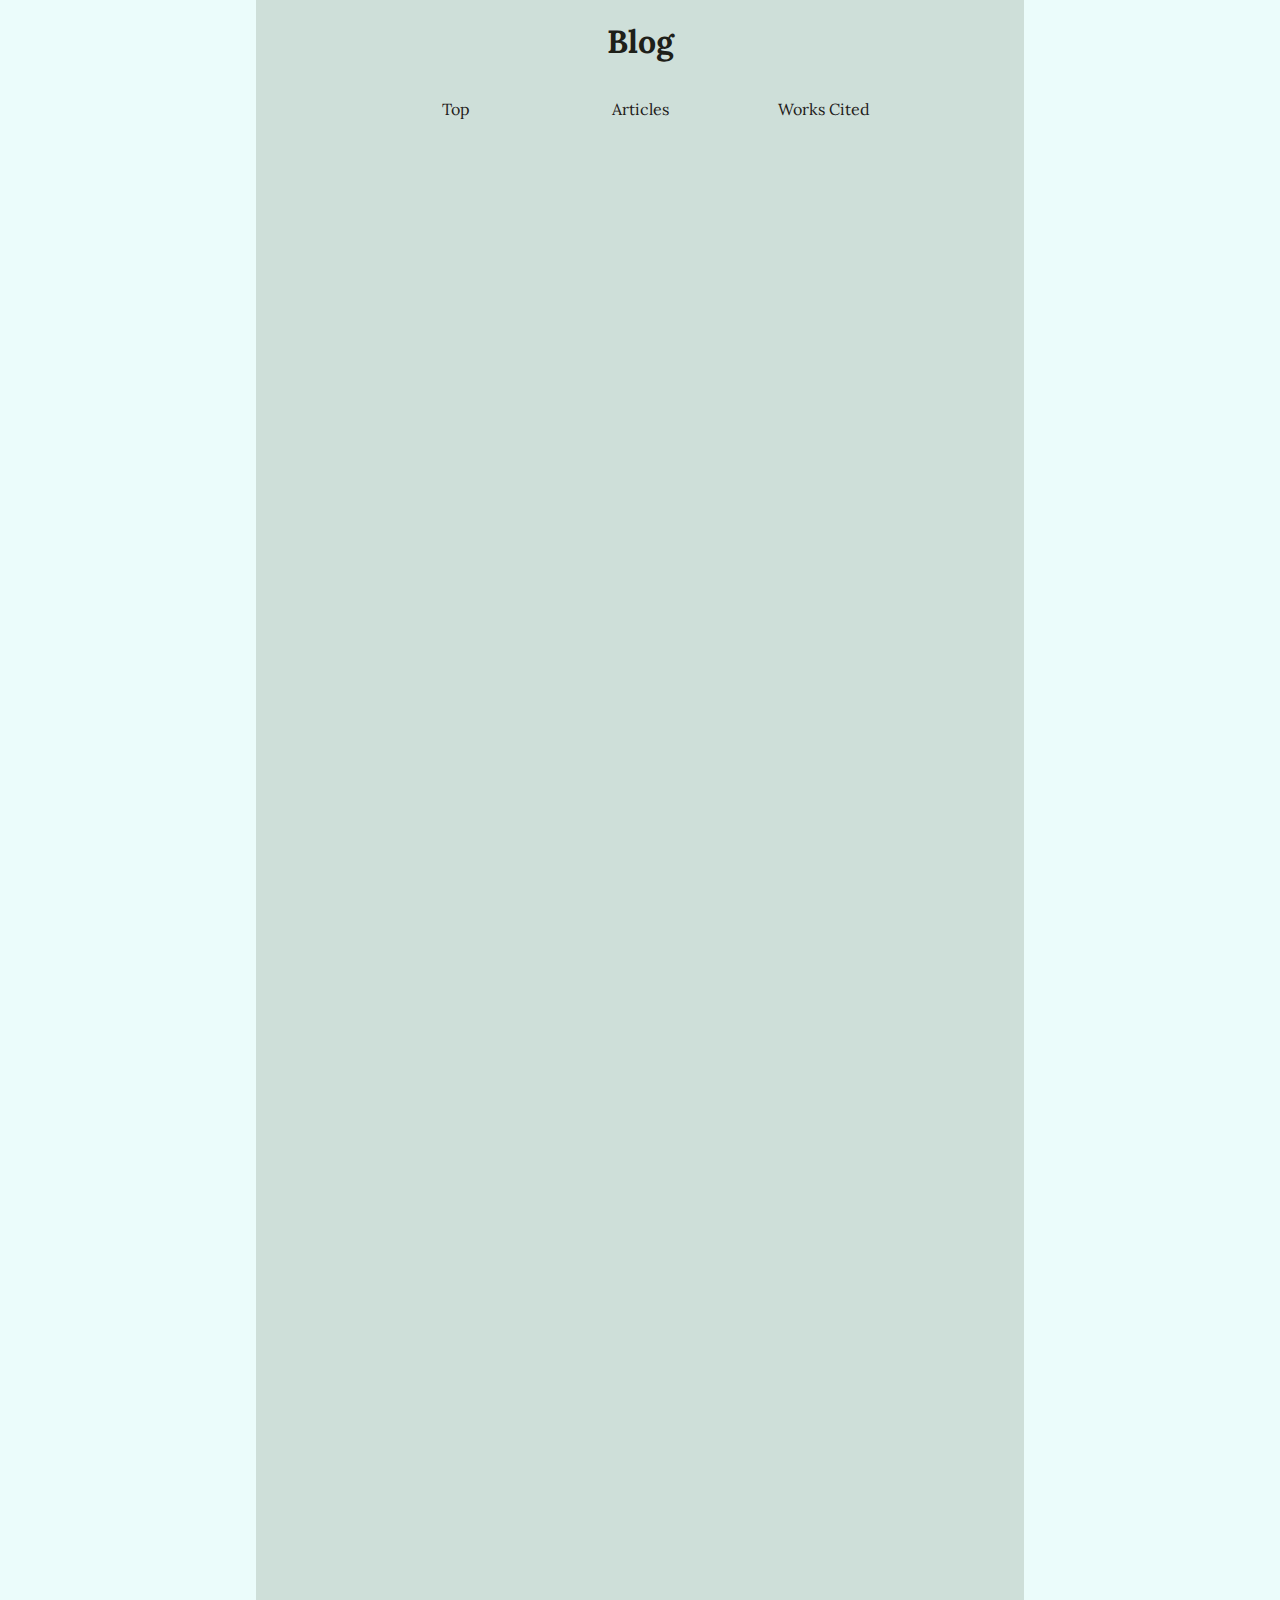
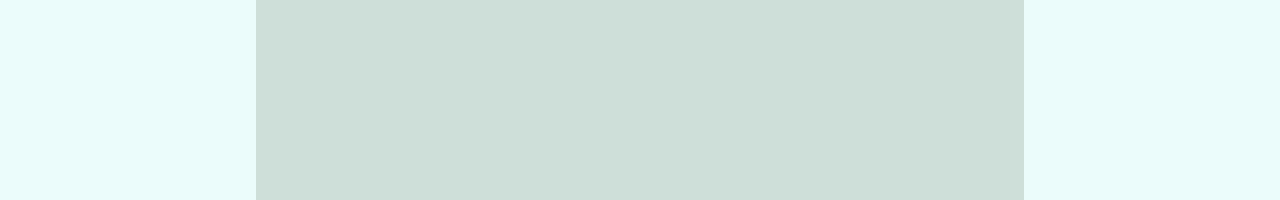
==== blog/article1.html @ 1c037acc "commit (8?)" ====
<!DOCTYPE html>
<html lang="en">

<head>
    <meta charset="UTF-8">
    <meta http-equiv="X-UA-Compatible" content="IE=edge">
    <meta name="viewport" content="width=device-width, initial-scale=1.0">
    <script src="https://code.jquery.com/jquery-3.6.4.min.js" integrity="sha256-oP6HI9z1XaZNBrJURtCoUT5SUnxFr8s3BzRl+cbzUq8=" crossorigin="anonymous"></script>
    <script src="./script.js"></script>
    <link rel="preconnect" href="https://fonts.googleapis.com">
    <link rel="preconnect" href="https://fonts.gstatic.com" crossorigin>
    <link href="https://fonts.googleapis.com/css2?family=Lora&display=swap" rel="stylesheet">
    <link rel="stylesheet" href="./style.css">
    <title>Blog</title>
</head>

<body>
    <div class="body">
        <div class="header">
            <h1 class="title">Blog</h1>
            <div class="headerlist">
                <ul>
                    <li>Top</li>
                    <li>Articles</li>
                    <li>Works Cited</li>
                </ul>
            </div>
        </div>
        <div class="main">

        </div>
    </div>
</body>

</html>
---- blog/style.css ----
html {
    font-family: 'Lora', serif;
    color: #1E2019;
}

body {
    display: flex;
    justify-content: center;
    margin: 0;
    padding: 0;
    background-color: #EBFCFB;
}

.body {
    width: 60%;
    background-color: #CEDFD9;
    height: 200vh;
    margin: 0;
    padding: 0;
}

.header {
    height: 15vh;
    background-color: #CEDFD9;
    position: sticky;
    top: -8vh;
}

.title {
    width: 100%;
    text-align: center;
}

.headerlist>ul {
    padding: 0;
    list-style-type: none;
    width: 100%;
    display: flex;
    justify-content: center;
}

.headerlist>ul>li {
    width: calc(100%/5);
    text-align: center;
    position: relative;
    padding: 2%;
}

.headerlist>ul>li::after {
    content: '';
    /*絶対配置で線の位置を決める*/
    position: absolute;
    bottom: 0;
    left: 10%;
    /*線の形状*/
    width: 80%;
    height: 2px;
    background: #587B7F;
    /*アニメーションの指定*/
    transition: all .3s;
    transform: scale(0, 1);
    /*X方向0、Y方向1*/
    transform-origin: left top;
    /*左上基点*/
}


/*現在地とhoverの設定*/

.headerlist>ul>li:hover::after {
    transform: scale(1, 1);
    /*X方向にスケール拡大*/
}

.main {
    display: flex;
    justify-content: center;
}

.article {
    height: 80vh;
    width: 40vw;
    background: #587B7F;
    margin: 5%;
    display: flex;
    flex-direction: column;
    justify-content: center;
    align-items: center;
    border-radius: 2%;
}

.text {
    height: 20%;
    width: 90%;
    display: flex;
    flex-direction: column;
    justify-content: center;
    align-items: center;
}

.article-title,
.description,
.thumbnail,
.date {
    width: 90%;
    margin: 0;
}

.article-title {
    text-align: center;
    padding: 5%;
}

.thumbnail {
    height: 60%;
    border-radius: 2%;
}

.date {
    text-align: right
}

a:link,
a:visited,
a:active {
    text-decoration: none;
    color: #1E2019;
}
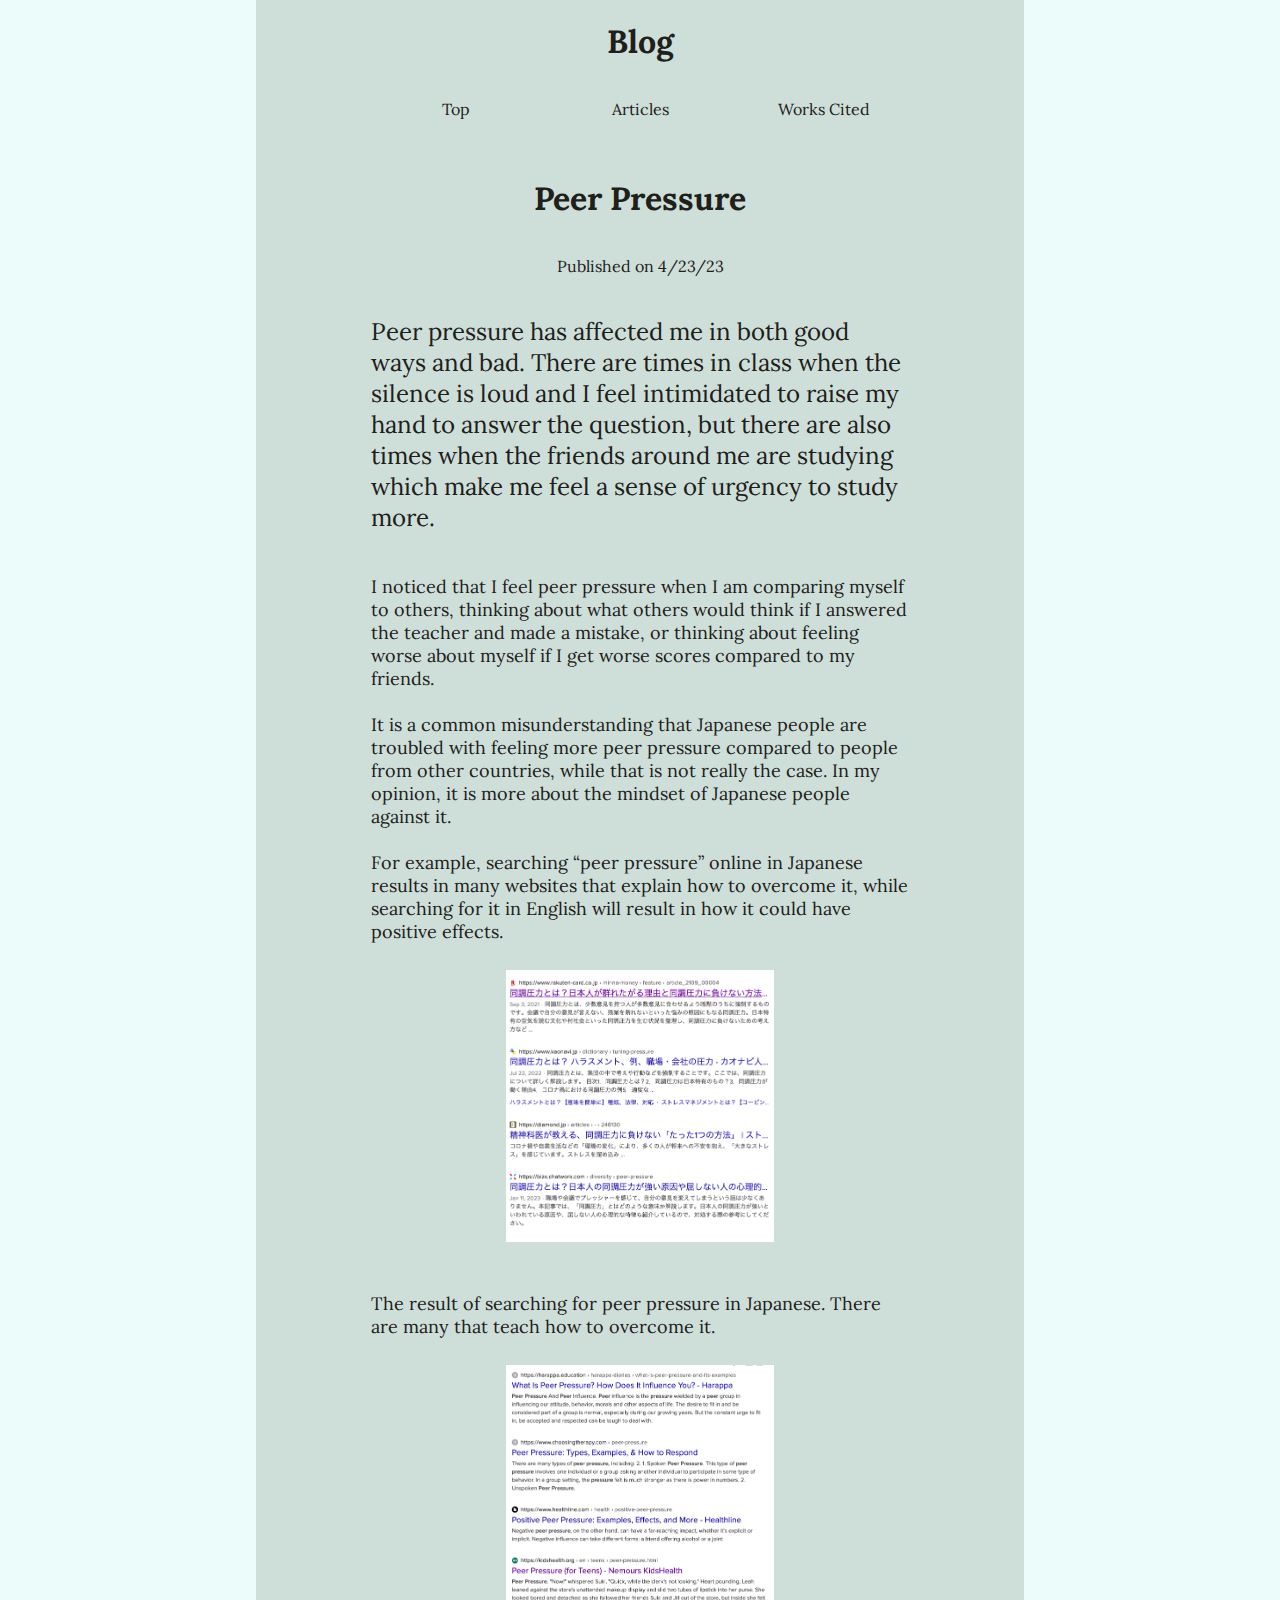
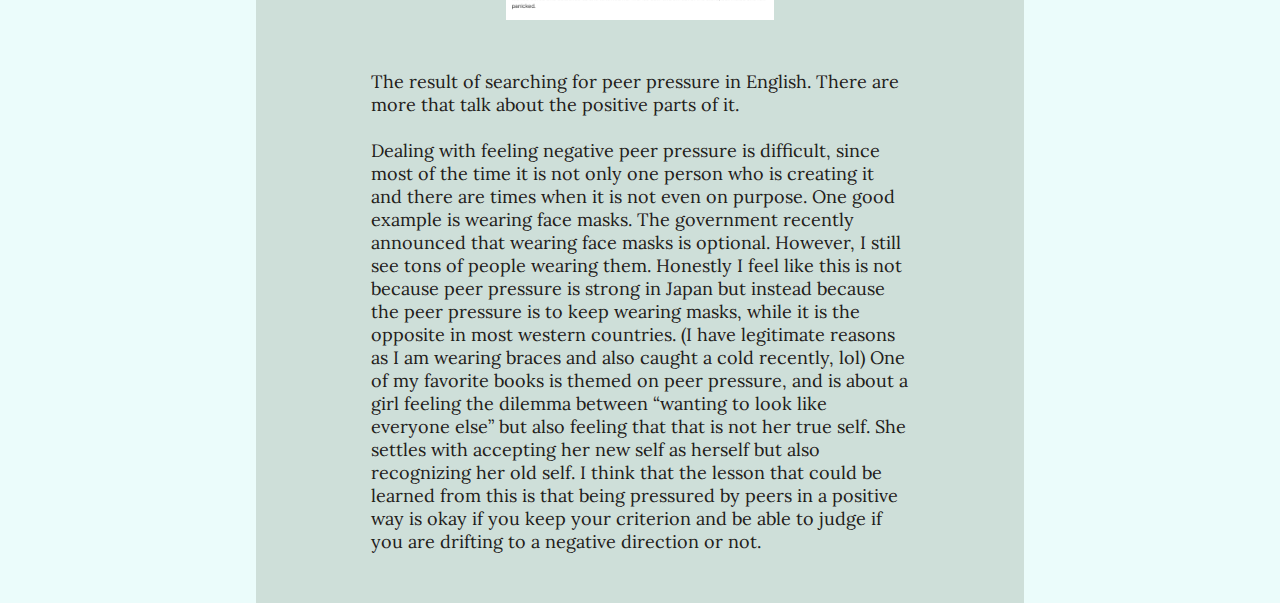
==== commit 01a80b00: "commit (9??)" ====
--- a/blog/article1.html
+++ b/blog/article1.html
@@ -10,7 +10,7 @@
     <link rel="preconnect" href="https://fonts.googleapis.com">
     <link rel="preconnect" href="https://fonts.gstatic.com" crossorigin>
     <link href="https://fonts.googleapis.com/css2?family=Lora&display=swap" rel="stylesheet">
-    <link rel="stylesheet" href="./style.css">
+    <link rel="stylesheet" href="./style1.css">
     <title>Blog</title>
 </head>
 
@@ -27,7 +27,26 @@
             </div>
         </div>
         <div class="main">
+            <img class="thumbnail" src="https://3.bp.blogspot.com/--ElddWk44YE/WIsqPVByJgI/AAAAAAABBWM/dxix7myMnWcyhL02UIDG-CTPpN0VBoGJQCLcB/s800/figure_douchou_atsuryoku.png" alt="">
+            <h1 class="title">Peer Pressure</h1>
+            <p class="date">Published on 4/23/23</p>
+            <p class="intro">
+                Peer pressure has affected me in both good ways and bad. There are times in class when the silence is loud and I feel intimidated to raise my hand to answer the question, but there are also times when the friends around me are studying which make me feel
+                a sense of urgency to study more.
+            </p>
+            <p class="text">
+                I noticed that I feel peer pressure when I am comparing myself to others, thinking about what others would think if I answered the teacher and made a mistake, or thinking about feeling worse about myself if I get worse scores compared to my friends. <br><br>                It is a common misunderstanding that Japanese people are troubled with feeling more peer pressure compared to people from other countries, while that is not really the case. In my opinion, it is more about the mindset of Japanese people
+                against it. <br><br> For example, searching “peer pressure” online in Japanese results in many websites that explain how to overcome it, while searching for it in English will result in how it could have positive effects.
+                <img class="image" src="./japanese.png" alt=""><br> The result of searching for peer pressure in Japanese. There are many that teach how to overcome it. <br>
+                <img class="image" src="./english.png" alt=""><br> The result of searching for peer pressure in English. There are more that talk about the positive parts of it. <br>
+                <br> Dealing with feeling negative peer pressure is difficult, since most of the time it is not only one person who is creating it and there are times when it is not even on purpose. One good example is wearing face masks. The government
+                recently announced that wearing face masks is optional. However, I still see tons of people wearing them. Honestly I feel like this is not because peer pressure is strong in Japan but instead because the peer pressure is to keep wearing
+                masks, while it is the opposite in most western countries. (I have legitimate reasons as I am wearing braces and also caught a cold recently, lol) One of my favorite books is themed on peer pressure, and is about a girl feeling the dilemma
+                between “wanting to look like everyone else” but also feeling that that is not her true self. She settles with accepting her new self as herself but also recognizing her old self. I think that the lesson that could be learned from this
+                is that being pressured by peers in a positive way is okay if you keep your criterion and be able to judge if you are drifting to a negative direction or not.
+            </p>
 
+            </p>
         </div>
     </div>
 </body>
--- a/blog/style1.css
+++ b/blog/style1.css
@@ -0,0 +1,108 @@
+html {
+    font-family: 'Lora', serif;
+    color: #1E2019;
+}
+
+body {
+    display: flex;
+    justify-content: center;
+    margin: 0;
+    padding: 0;
+    background-color: #EBFCFB;
+}
+
+.body {
+    width: 60%;
+    background-color: #CEDFD9;
+    margin: 0;
+    padding: 0;
+}
+
+.header {
+    height: 15vh;
+    background-color: #CEDFD9;
+    position: sticky;
+    top: -8vh;
+}
+
+.title {
+    width: 100%;
+    text-align: center;
+}
+
+.headerlist>ul {
+    padding: 0;
+    list-style-type: none;
+    width: 100%;
+    display: flex;
+    justify-content: center;
+}
+
+.headerlist>ul>li {
+    width: calc(100%/5);
+    text-align: center;
+    position: relative;
+    padding: 2%;
+}
+
+.headerlist>ul>li::after {
+    content: '';
+    /*絶対配置で線の位置を決める*/
+    position: absolute;
+    bottom: 0;
+    left: 10%;
+    /*線の形状*/
+    width: 80%;
+    height: 2px;
+    background: #587B7F;
+    /*アニメーションの指定*/
+    transition: all .3s;
+    transform: scale(0, 1);
+    /*X方向0、Y方向1*/
+    transform-origin: left top;
+    /*左上基点*/
+}
+
+
+/*現在地とhoverの設定*/
+
+.headerlist>ul>li:hover::after {
+    transform: scale(1, 1);
+    /*X方向にスケール拡大*/
+}
+
+.main {
+    display: flex;
+    justify-content: center;
+    flex-direction: column;
+    align-items: center;
+}
+
+a:link,
+a:visited,
+a:active {
+    text-decoration: none;
+    color: #1E2019;
+}
+
+.intro {
+    width: 70%;
+    font-size: x-large;
+}
+
+.text {
+    width: 70%;
+    font-size: large;
+    display: flex;
+    flex-wrap: wrap;
+    justify-content: center;
+}
+
+.thumbnail {
+    width: 40%;
+}
+
+.image {
+    width: 50%;
+    padding: 5%;
+}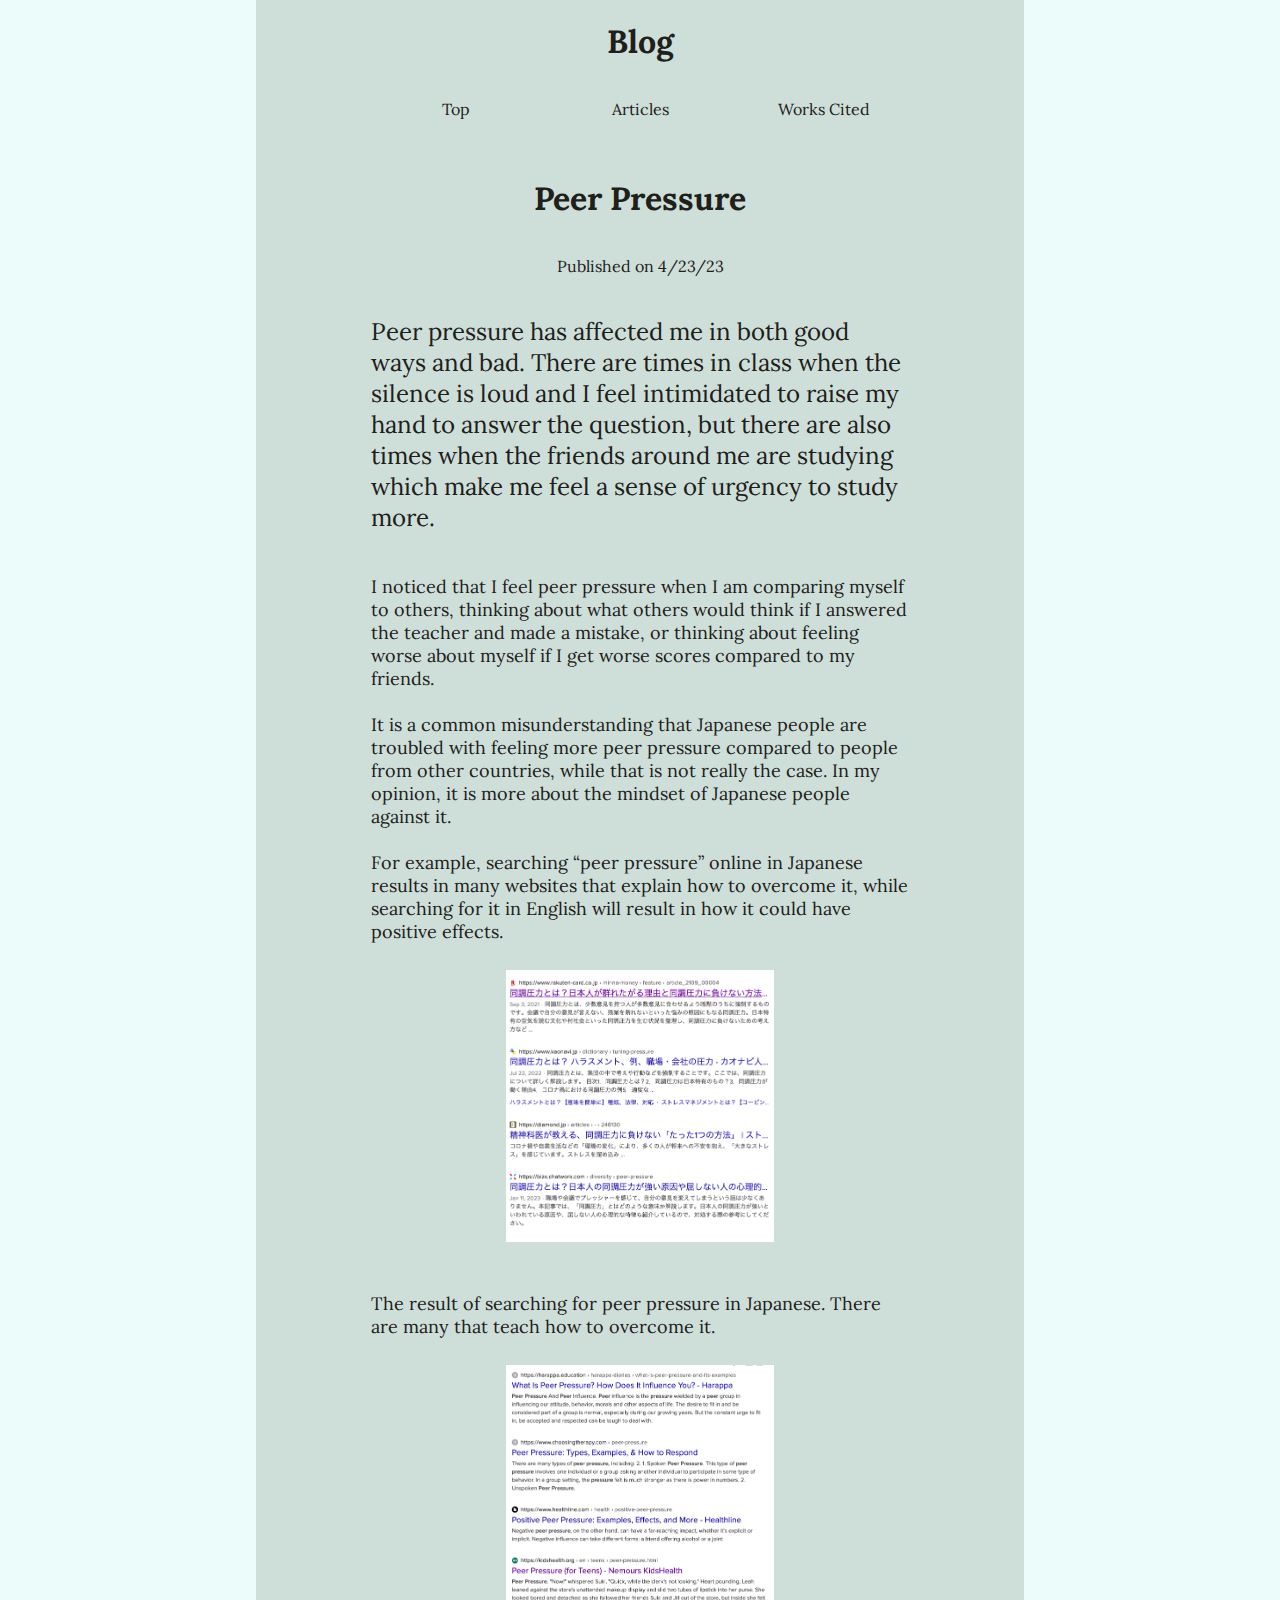
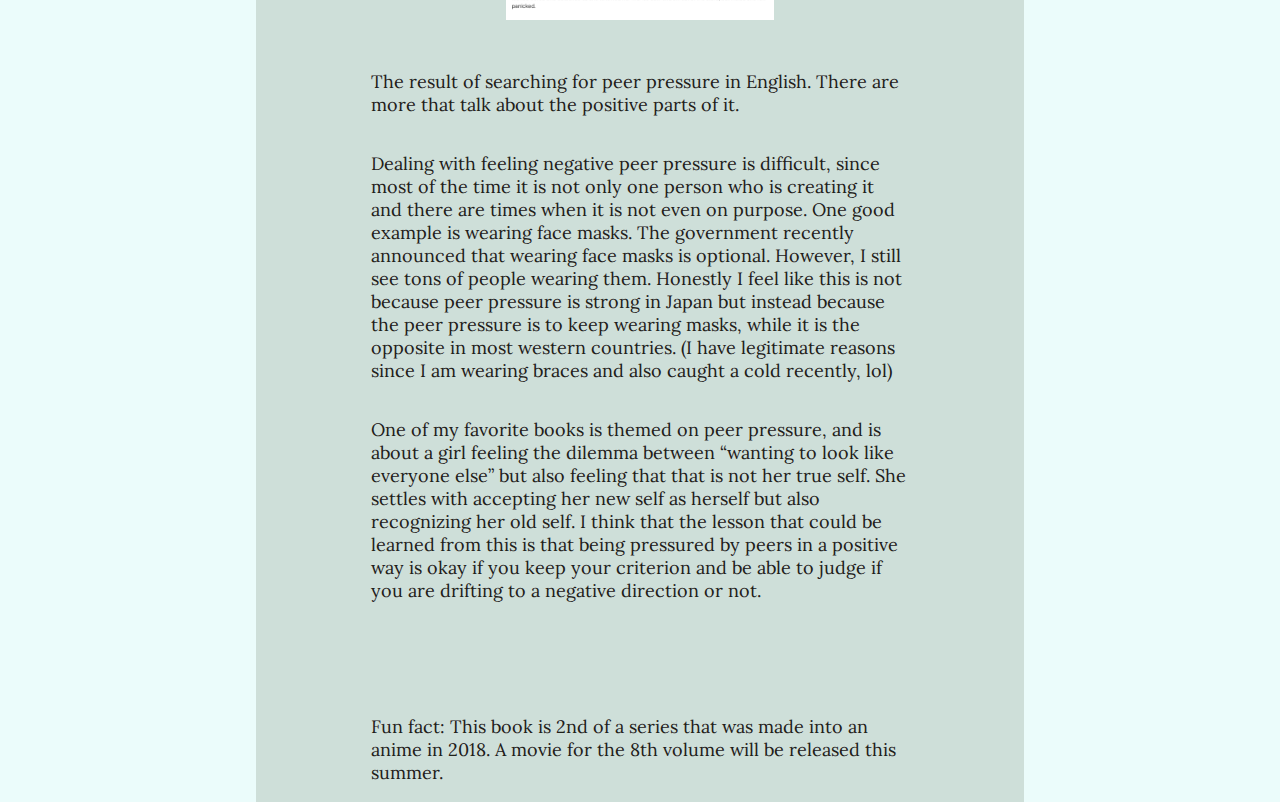
==== commit e3920321: "commit z" ====
--- a/blog/article1.html
+++ b/blog/article1.html
@@ -20,9 +20,9 @@
             <h1 class="title">Blog</h1>
             <div class="headerlist">
                 <ul>
-                    <li>Top</li>
-                    <li>Articles</li>
-                    <li>Works Cited</li>
+                    <li><a href="./index.html">Top</a></li>
+                    <li><a href="./index.html">Articles</a></li>
+                    <li><a href="./sources.html">Works Cited</a></li>
                 </ul>
             </div>
         </div>
@@ -39,14 +39,19 @@
                 against it. <br><br> For example, searching “peer pressure” online in Japanese results in many websites that explain how to overcome it, while searching for it in English will result in how it could have positive effects.
                 <img class="image" src="./japanese.png" alt=""><br> The result of searching for peer pressure in Japanese. There are many that teach how to overcome it. <br>
                 <img class="image" src="./english.png" alt=""><br> The result of searching for peer pressure in English. There are more that talk about the positive parts of it. <br>
-                <br> Dealing with feeling negative peer pressure is difficult, since most of the time it is not only one person who is creating it and there are times when it is not even on purpose. One good example is wearing face masks. The government
-                recently announced that wearing face masks is optional. However, I still see tons of people wearing them. Honestly I feel like this is not because peer pressure is strong in Japan but instead because the peer pressure is to keep wearing
-                masks, while it is the opposite in most western countries. (I have legitimate reasons as I am wearing braces and also caught a cold recently, lol) One of my favorite books is themed on peer pressure, and is about a girl feeling the dilemma
-                between “wanting to look like everyone else” but also feeling that that is not her true self. She settles with accepting her new self as herself but also recognizing her old self. I think that the lesson that could be learned from this
-                is that being pressured by peers in a positive way is okay if you keep your criterion and be able to judge if you are drifting to a negative direction or not.
+            </p>
+            <p class="text">
+                Dealing with feeling negative peer pressure is difficult, since most of the time it is not only one person who is creating it and there are times when it is not even on purpose. One good example is wearing face masks. The government recently announced
+                that wearing face masks is optional. However, I still see tons of people wearing them. Honestly I feel like this is not because peer pressure is strong in Japan but instead because the peer pressure is to keep wearing masks, while it is
+                the opposite in most western countries. (I have legitimate reasons since I am wearing braces and also caught a cold recently, lol)
+            </p>
+            <p class="text">
+                One of my favorite books is themed on peer pressure, and is about a girl feeling the dilemma between “wanting to look like everyone else” but also feeling that that is not her true self. She settles with accepting her new self as herself but also recognizing
+                her old self. I think that the lesson that could be learned from this is that being pressured by peers in a positive way is okay if you keep your criterion and be able to judge if you are drifting to a negative direction or not.
             </p>
 
-            </p>
+            <img class="image" src="https://external-content.duckduckgo.com/iu/?u=https%3A%2F%2Flivedoor.blogimg.jp%2Fyou1869%2Fimgs%2F1%2F6%2F16b647d8.jpg&f=1&nofb=1&ipt=80cc8fd7298dbd65636328d7b963a3cb02a0229811a359f83d6dddec250b7e28&ipo=images" alt="">
+            <p class="text">Fun fact: This book is 2nd of a series that was made into an anime in 2018. A movie for the 8th volume will be released this summer.</p>
         </div>
     </div>
 </body>
